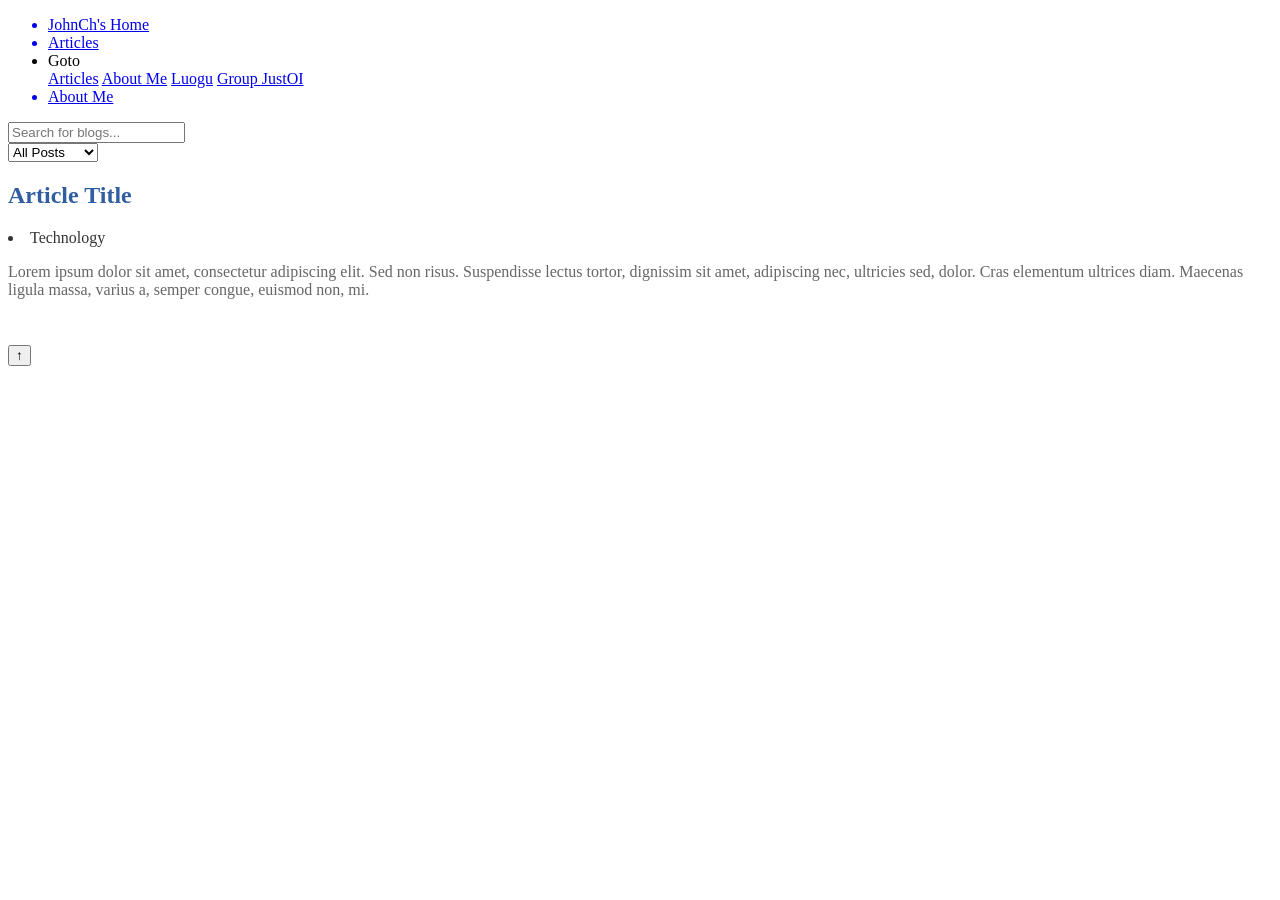
==== posts.html @ 6f7869e1 "Uploaded Main Frame" ====
<!DOCTYPE html>
<!-- saved from url=(0051)file:/C:/Users/Administrator/Desktop/a/index.html -->
<html lang="en">
	<head>
		<meta http-equiv="Content-Type" content="text/html; charset=UTF-8">
		<meta name="viewport" content="width=device-width, initial-scale=1.0">
		<title>JohnCh's Home: Articles</title>
		<link rel="stylesheet" type="text/css" href="./css/styles.css">
		<link rel="stylesheet" type="text/css" href="./css/postsStyles.css">
		<link rel="stylesheet" type="text/css" href="./css/popup.css">
		<style>
			.article {
				padding-bottom: 10px;
				border-color: #333;
				margin-bottom: 20px;
				transition: .3s;
			}
			.article:hover {
				padding-left: 20px;
				transition: .3s;
			}
			.article h1 {
				color: #315da1;
			}
			.article p {
				color: #666;
			}
		</style>
	</head>
	<body>
		<div class="overlay"></div>
		<div class="header">
			<ul class="navbar">
				<a href="index.html"><li>JohnCh's Home</li></a>
				<a href="posts.html" class="navitem"><li>Articles</li></a>
				<a><li class="goto">Goto</li></a>
				<div class="popup goto-popup">
					<a href="posts.html" class="popup-item folded-item">Articles</a>
					<a href="about.html" class="popup-item folded-item">About Me</a>
					<a class="popup-item" href="https://www.luogu.com.cn/user/1366636">Luogu</a>
					<a class="popup-item" href="https://www.luogu.com.cn/team/95712">Group JustOI</a>
				</div>
				<a href="about.html" class="navitem"><li>About Me</li></a>
			</ul>
		</div>
		
		<div class="container fade-in">
			<div class="filters">
				<div class="search-box">
					<input type="text" placeholder="Search for blogs..." onkeyup="searchBlogs()" id="search-input">
				</div>
				<div class="tags-dropdown">
					<select id="tags-dropdown">
						<option value="All">All Posts</option>
						<option value="Technology">Technology</option>
						<option value="Travel">Travel</option>
						<option value="Lifestyle">Lifestyle</option>
					</select>
				</div>
			</div>
		
			<a href="article2.html" style="color: #333 !important; text-decoration: auto;">
			<article class="article">
					<h1>Article Title</h1>
					<li class="tag">Technology</li>
					<p>Lorem ipsum dolor sit amet, consectetur adipiscing elit. Sed non risus. Suspendisse lectus tortor, dignissim sit amet, adipiscing nec, ultricies sed, dolor. Cras elementum ultrices diam. Maecenas ligula massa, varius a, semper congue, euismod non, mi.</p>
				</article>
			</a>
		</div>
		
		<div class="tools">
			<button id="back-to-top"">↑</button>
		</div>
		
	</body>
	<script src="./js/find.js"></script>
	<script src="./js/scroll.js"></script>
	<script src="./js/popup.js"></script>
</html>
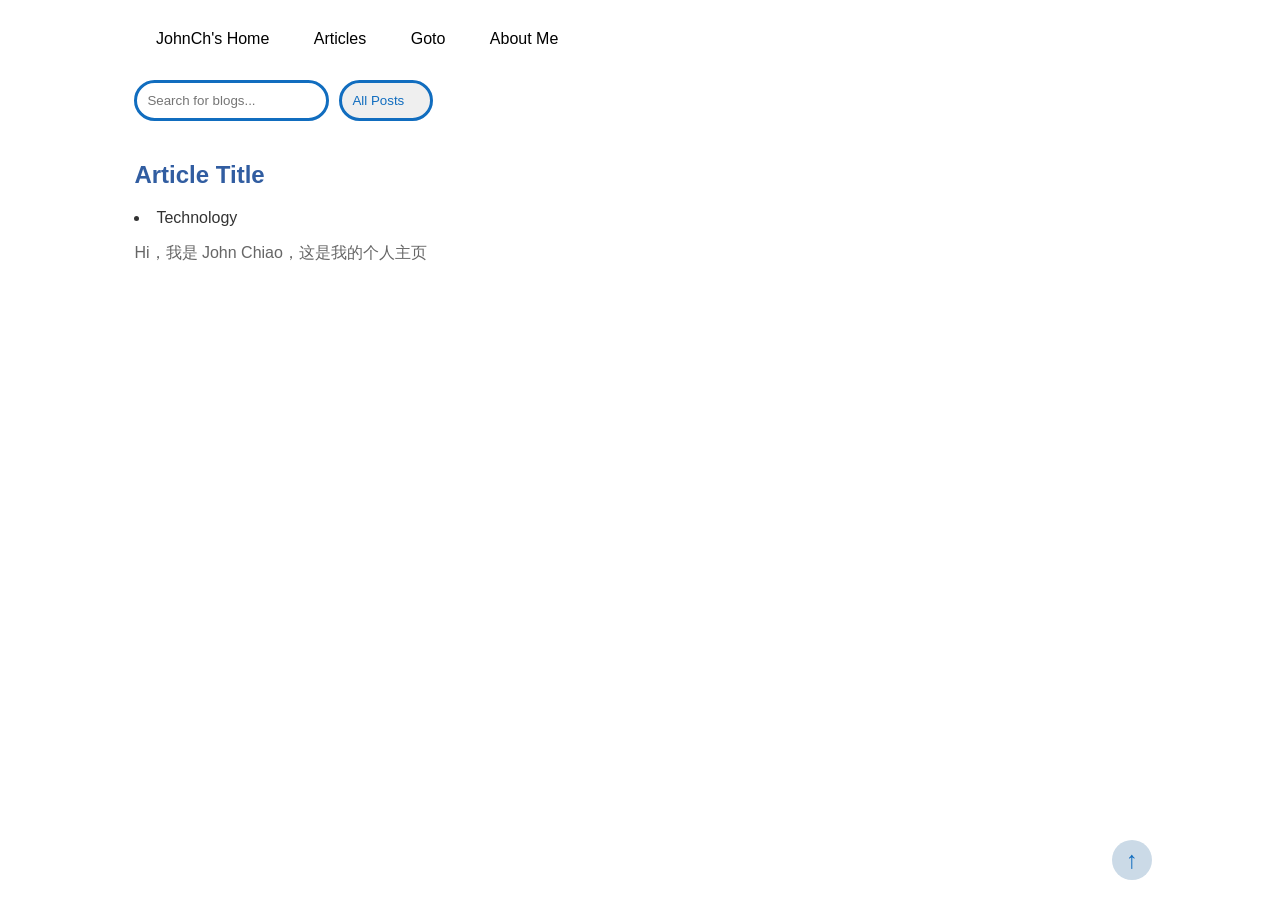
==== commit 55e08030: "更新 posts.html" ====
--- a/posts.html
+++ b/posts.html
@@ -63,7 +63,7 @@
 			<article class="article">
 					<h1>Article Title</h1>
 					<li class="tag">Technology</li>
-					<p>Lorem ipsum dolor sit amet, consectetur adipiscing elit. Sed non risus. Suspendisse lectus tortor, dignissim sit amet, adipiscing nec, ultricies sed, dolor. Cras elementum ultrices diam. Maecenas ligula massa, varius a, semper congue, euismod non, mi.</p>
+				 <p>Hi，我是 John Chiao，这是我的个人主页</p>
 				</article>
 			</a>
 		</div>
--- a/css/styles.css
+++ b/css/styles.css
@@ -0,0 +1,17 @@
+body {
+ 	font-family: Arial, sans-serif; 
+} 
+@keyframes fadeIn {
+ 	from { opacity: 0; }
+ 	to { opacity: 1; } 
+} 
+.fade-in {
+ 	animation: fadeIn .3s; 
+} 
+.header {
+ 	background-color: transparent;
+ 	color: black;
+ 	padding: 0px 0px;
+ 	margin: auto;
+ 	margin-left: 10%;
+ 	margin-right: 10%; 	margin-top: 20px; 	display: flex; 	border-radius: 100px; 	position: fixed; /* 将元素固定在视口顶部 */ 	top: 0; /* 确保元素紧贴视口顶部 */ 	z-index: 600; /* 确保元素覆盖在页面内容之上 */ 	width: 80%; 	backdrop-filter: blur(5px); }	 .navbar { 	padding-left: 0px !important; 	margin: 0px; } .navbar li { 	display: inline-flex; 	transition: .3s; 	padding: 10px; 	margin-left: 10px; 	margin-right: 10px; 	border-radius: 40px; 	color: black; 	background: transparent; } .navbar li:hover { 	transition: .3s; 	background: #2b69dc; 	color: white; 	padding-left: 20px; 	padding-right: 20px; 	margin-left: 0px; 	margin-right: 0px; } @media (max-width: 560px) { 	.navitem { 		display: none; /* 隐藏 Tag 和 About */ 	} } .container { 	margin-top: 60px !important; 	width: 80%; 	margin: auto; 	padding: 20px; } #back-to-top { position: fixed; bottom: 20px; /* 距离底部 20px */ right: 10%; z-index: 1000; /* 确保按钮在其他内容之上 */ cursor: pointer; /* 鼠标悬停时显示指针 */ padding: 6px 14px;	 background-color: #cbdae7; color: #116dbf; border: none; border-radius: 40px; font-size: 24px; transition: background-color 0.3s; /* 平滑过渡背景颜色变化 */ } #back-to-top:hover { color: white; background-color: #116dbf; /* 鼠标悬停时的背景颜色 */ transition: background-color 0.3s; /* 平滑过渡背景颜色变化 */ }
--- a/css/postsStyles.css
+++ b/css/postsStyles.css
@@ -0,0 +1,49 @@
+.filters {
+	display: flex;
+}
+.search-box {
+	margin-bottom: 20px;
+	display: flex;
+	transition: .3s;
+}
+.search-box input {
+	background-color: white;
+	color: #116dbf;
+	border-width: 1px;
+	border: solid !important;
+	padding: 10px;
+	margin-right: 10px;
+	border-radius: 40px;
+	transition: .3s;
+	display: flex;
+}
+.tags {
+	list-style-type: none;
+	padding: 0px;
+	padding-bottom: 10px;
+	margin-bottom: 20px;
+}
+.tags-dropdown {
+	display: block; /* 显示下拉框 */
+}
+
+.tags-dropdown select {
+	padding: 10px; /* 添加一些内边距 */
+	color: #116dbf;
+	border-width: 1px;
+	border: solid;
+	appearance: none; /* 移除默认样式 */
+	border-radius: 40px;
+}
+
+}
+.tags li, .tag {
+	display: inline;
+	margin-right: 10px;	
+	background-color: #f0f0f0;
+	padding: 5px 10px;
+	border-radius: 40px;	
+}
+.tags li:hover {
+	background-color: #e0e0e0;
+}
--- a/css/popup.css
+++ b/css/popup.css
@@ -0,0 +1,51 @@
+.popup {
+	position: fixed;
+	display: none;
+	z-index: 1000;
+	background: #f7f7f7;
+	padding: 10px;
+	padding-bottom: 0px !important;
+	border-radius: 5px;
+	box-shadow: 0px 0px 6px 2px #0000009e;
+	margin-left: 250px;
+	margin-top: 10px;
+}
+.popup-item {
+	text-decoration: none;
+	color: black;
+	padding: 10px;
+	border-radius: 5px;	
+	transition: .3s;
+	margin-bottom: 10px;
+}
+.popup-item:hover {
+	background: #2b69dc;
+	color: white;
+	transition: .3s;
+}
+.goto:hover + .popup {
+	display: grid;
+}
+.folded-item {
+	display: none;
+}
+@media (max-width: 560px) {
+	.folded-item {
+		display: flex;
+	}
+	.popup {
+		margin-left: 160px;
+	}
+}
+
+.overlay {
+	z-index: 500;
+	display: none;
+	position: fixed;
+	top: 0;
+	left: 0;
+	width: 100%;
+	height: 100%;
+	background-color: rgb(123 123 123 / 18%);
+	backdrop-filter: blur(5px);
+}
